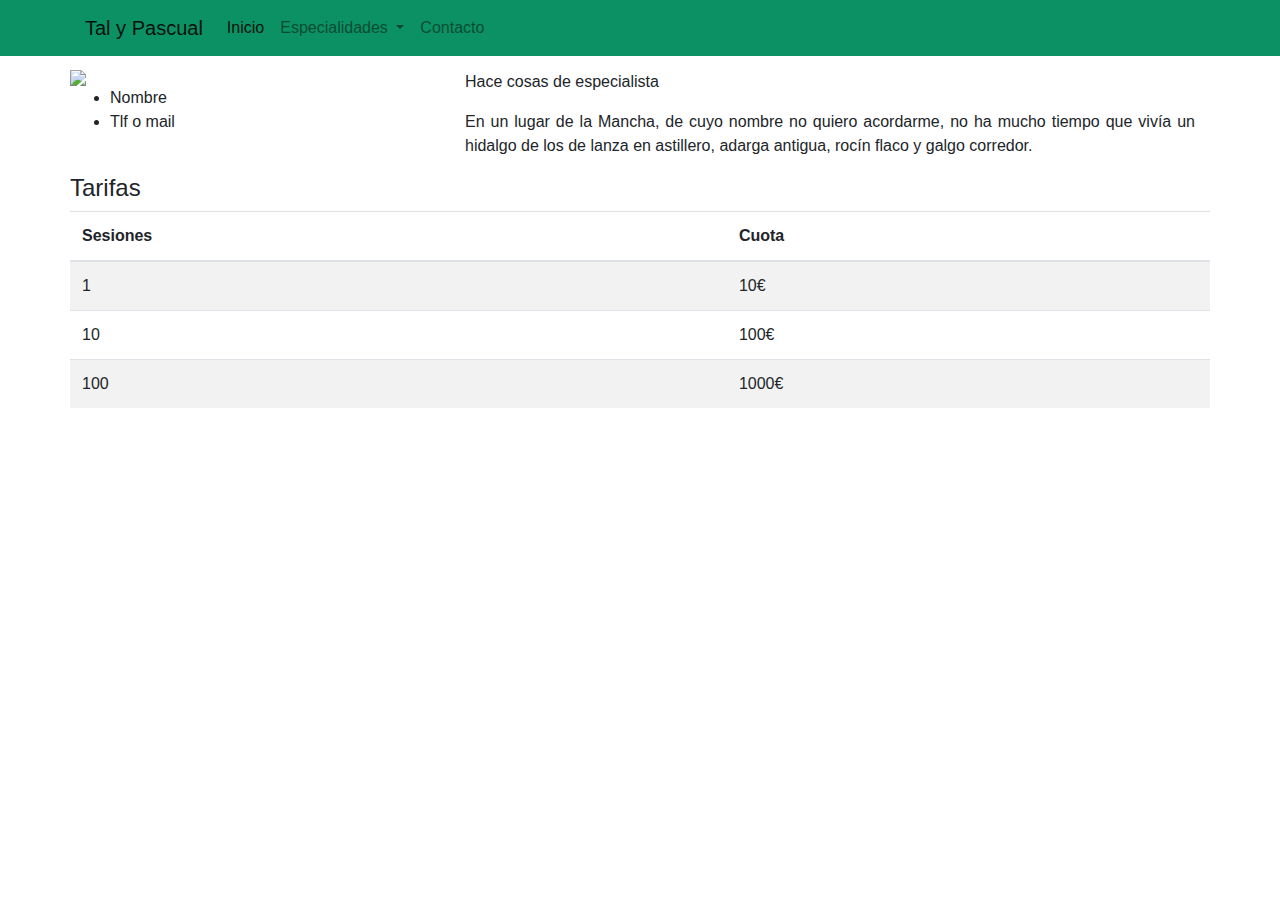
==== esp1.html @ 5c59a58a "Add files via upload" ====
<!DOCTYPE html>
<html>

<head>
  <title>Page Title</title>
  <script src="https://code.jquery.com/jquery-3.2.1.slim.min.js"
    integrity="sha384-KJ3o2DKtIkvYIK3UENzmM7KCkRr/rE9/Qpg6aAZGJwFDMVNA/GpGFF93hXpG5KkN"
    crossorigin="anonymous"></script>
  <script src="https://cdnjs.cloudflare.com/ajax/libs/popper.js/1.12.9/umd/popper.min.js"
    integrity="sha384-ApNbgh9B+Y1QKtv3Rn7W3mgPxhU9K/ScQsAP7hUibX39j7fakFPskvXusvfa0b4Q"
    crossorigin="anonymous"></script>
  <script src="https://maxcdn.bootstrapcdn.com/bootstrap/4.0.0/js/bootstrap.min.js"
    integrity="sha384-JZR6Spejh4U02d8jOt6vLEHfe/JQGiRRSQQxSfFWpi1MquVdAyjUar5+76PVCmYl"
    crossorigin="anonymous"></script>
  <link rel="stylesheet" href="https://maxcdn.bootstrapcdn.com/bootstrap/4.0.0/css/bootstrap.min.css"
    integrity="sha384-Gn5384xqQ1aoWXA+058RXPxPg6fy4IWvTNh0E263XmFcJlSAwiGgFAW/dAiS6JXm" crossorigin="anonymous">
  <link rel="stylesheet" href="css/custom.css">
</head>

<nav class="navbar navbar-expand-lg navbar-light bg-color-navbar fixed-top">
  <div class="container">
    <a class="navbar-brand" href="#">Tal y Pascual</a>
    <button class="navbar-toggler" type="button" data-toggle="collapse" data-target="#navbarSupportedContent"
      aria-controls="navbarSupportedContent" aria-expanded="false" aria-label="Toggle navigation">
      <span class="navbar-toggler-icon"></span>
    </button>

    <div class="collapse navbar-collapse" id="navbarSupportedContent">
      <ul class="navbar-nav mr-auto">
        <li class="nav-item active">
          <a class="nav-link" href="index.html">Inicio</span></a>
        </li>
        <li class="nav-item dropdown">
          <a class="nav-link dropdown-toggle" href="#" id="navbarDropdown" role="button" data-toggle="dropdown"
            aria-haspopup="true" aria-expanded="false">
            Especialidades
          </a>
          <div class="dropdown-menu" aria-labelledby="navbarDropdown">
            <a class="dropdown-item" href="esp1.html">Esp 1</a>
            <a class="dropdown-item" href="esp2.html">Esp 2</a>
            <a class="dropdown-item" href="esp3.html">Esp 3</a>
          </div>
        </li>
        <li class="nav-item">
          <a class="nav-link" href="#">Contacto</a>
        </li>
      </ul>
    </div>
  </div>
</nav>

<body>
  <div class="container">
    <div class="row">
      <div class="col-3">
        <div class="row">
          <img src="https://placekitten.com/150/200" />
        </div>
        <div class="row">
          <ul>
            <li>Nombre</li>
            <li>Tlf o mail</li>
          </ul>
        </div>
      </div>
      <div class="col-1">
      </div>
      <div class="col-8">
        <p class="text-justify">Hace cosas de especialista</p>
        <p class="text-justify"> En un lugar de la Mancha, de cuyo nombre no quiero acordarme, no ha mucho tiempo que
          vivía un hidalgo de los de lanza en astillero, adarga antigua, rocín flaco y galgo corredor. </p>
      </div>
    </div>
    <div class="row">
      <h4>Tarifas</h4>
    </div>
    <div class="row">
      <table class="table table-striped">
        <thead>
          <tr>
            <th scope="col">Sesiones</th>
            <th scope="col">Cuota</th>
          </tr>
        </thead>
        <tr>
          <td>1</td>
          <td>10€</td>
        </tr>
        <tr>
          <td>10</td>
          <td>100€</td>
        </tr>
        <tr>
          <td>100</td>
          <td>1000€</td>
        </tr>
      </table>
    </div>
  </div>
</body>

</html>
---- css/custom.css ----
body { 
    padding-top: 70px; 
}
.bg-color-navbar{
    background: "foto-1024x632.jpg";
    background-color: rgb(11, 145, 100);
}
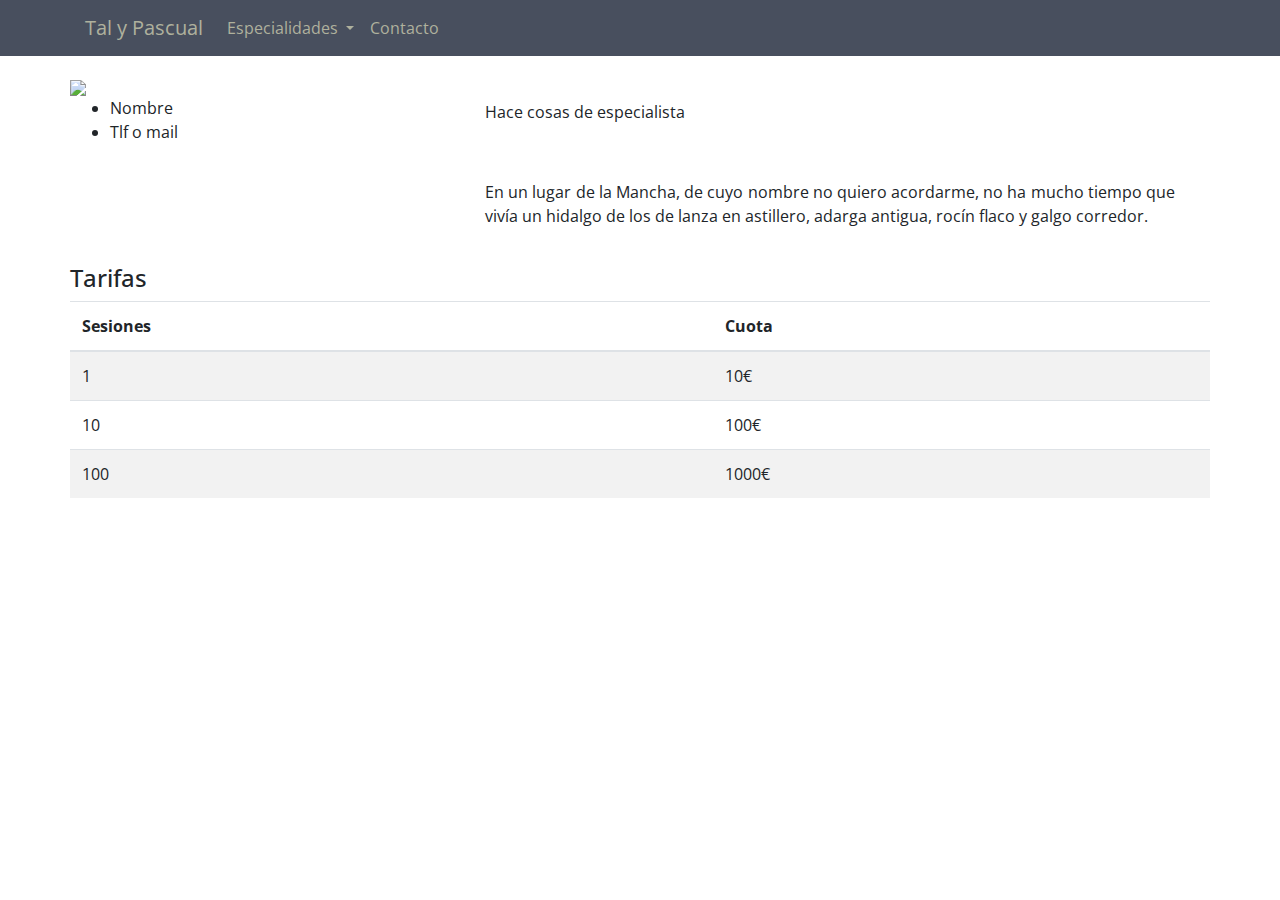
==== commit ae4ccafc: "Add files via upload" ====
--- a/esp1.html
+++ b/esp1.html
@@ -1,55 +1,58 @@
 <!DOCTYPE html>
 <html>
 
-<head>
-  <title>Page Title</title>
-  <script src="https://code.jquery.com/jquery-3.2.1.slim.min.js"
-    integrity="sha384-KJ3o2DKtIkvYIK3UENzmM7KCkRr/rE9/Qpg6aAZGJwFDMVNA/GpGFF93hXpG5KkN"
-    crossorigin="anonymous"></script>
-  <script src="https://cdnjs.cloudflare.com/ajax/libs/popper.js/1.12.9/umd/popper.min.js"
-    integrity="sha384-ApNbgh9B+Y1QKtv3Rn7W3mgPxhU9K/ScQsAP7hUibX39j7fakFPskvXusvfa0b4Q"
-    crossorigin="anonymous"></script>
-  <script src="https://maxcdn.bootstrapcdn.com/bootstrap/4.0.0/js/bootstrap.min.js"
-    integrity="sha384-JZR6Spejh4U02d8jOt6vLEHfe/JQGiRRSQQxSfFWpi1MquVdAyjUar5+76PVCmYl"
-    crossorigin="anonymous"></script>
-  <link rel="stylesheet" href="https://maxcdn.bootstrapcdn.com/bootstrap/4.0.0/css/bootstrap.min.css"
-    integrity="sha384-Gn5384xqQ1aoWXA+058RXPxPg6fy4IWvTNh0E263XmFcJlSAwiGgFAW/dAiS6JXm" crossorigin="anonymous">
-  <link rel="stylesheet" href="css/custom.css">
-</head>
+  <head>
+    <title>Page Title</title>
+    <script src="https://code.jquery.com/jquery-3.2.1.slim.min.js"
+      integrity="sha384-KJ3o2DKtIkvYIK3UENzmM7KCkRr/rE9/Qpg6aAZGJwFDMVNA/GpGFF93hXpG5KkN"
+      crossorigin="anonymous"></script>
+    <script src="https://cdnjs.cloudflare.com/ajax/libs/popper.js/1.12.9/umd/popper.min.js"
+      integrity="sha384-ApNbgh9B+Y1QKtv3Rn7W3mgPxhU9K/ScQsAP7hUibX39j7fakFPskvXusvfa0b4Q"
+      crossorigin="anonymous"></script>
+    <script src="https://maxcdn.bootstrapcdn.com/bootstrap/4.0.0/js/bootstrap.min.js"
+      integrity="sha384-JZR6Spejh4U02d8jOt6vLEHfe/JQGiRRSQQxSfFWpi1MquVdAyjUar5+76PVCmYl"
+      crossorigin="anonymous"></script>
+    <link rel="stylesheet" href="https://maxcdn.bootstrapcdn.com/bootstrap/4.0.0/css/bootstrap.min.css"
+      integrity="sha384-Gn5384xqQ1aoWXA+058RXPxPg6fy4IWvTNh0E263XmFcJlSAwiGgFAW/dAiS6JXm" crossorigin="anonymous">
+    <link rel="stylesheet" href="css/custom.css">
+    <link href="https://fonts.googleapis.com/css2?family=Open+Sans&display=swap" rel="stylesheet">
+    <link href="https://fonts.googleapis.com/icon?family=Material+Icons"
+        rel="stylesheet">
 
-<nav class="navbar navbar-expand-lg navbar-light bg-color-navbar fixed-top">
-  <div class="container">
-    <a class="navbar-brand" href="#">Tal y Pascual</a>
-    <button class="navbar-toggler" type="button" data-toggle="collapse" data-target="#navbarSupportedContent"
-      aria-controls="navbarSupportedContent" aria-expanded="false" aria-label="Toggle navigation">
-      <span class="navbar-toggler-icon"></span>
-    </button>
-
-    <div class="collapse navbar-collapse" id="navbarSupportedContent">
-      <ul class="navbar-nav mr-auto">
-        <li class="nav-item active">
-          <a class="nav-link" href="index.html">Inicio</span></a>
-        </li>
-        <li class="nav-item dropdown">
-          <a class="nav-link dropdown-toggle" href="#" id="navbarDropdown" role="button" data-toggle="dropdown"
-            aria-haspopup="true" aria-expanded="false">
-            Especialidades
-          </a>
-          <div class="dropdown-menu" aria-labelledby="navbarDropdown">
-            <a class="dropdown-item" href="esp1.html">Esp 1</a>
-            <a class="dropdown-item" href="esp2.html">Esp 2</a>
-            <a class="dropdown-item" href="esp3.html">Esp 3</a>
-          </div>
-        </li>
-        <li class="nav-item">
-          <a class="nav-link" href="#">Contacto</a>
-        </li>
-      </ul>
-    </div>
-  </div>
-</nav>
-
-<body>
+  </head>
+  <header>
+  
+    <nav id="navbar" class="scrolled navbar navbar-expand-lg navbar-custom scrolling-navbar fixed-top">
+      <div class="container">
+        <a class="navbar-brand" href="#">Tal y Pascual</a>
+        <button class="navbar-toggler" type="button" data-toggle="collapse" data-target="#navbarSupportedContent"
+          aria-controls="navbarSupportedContent" aria-expanded="false" aria-label="Toggle navigation">
+          <span class="navbar-toggler-icon navbar-light"></span>
+        </button>
+  
+        <div class="collapse navbar-collapse" id="navbarSupportedContent">
+          <ul class="navbar-nav mr-auto">
+            <li class="nav-item dropdown">
+              <a class="nav-link dropdown-toggle " href="#" id="navbarDropdown" role="button" data-toggle="dropdown"
+                aria-haspopup="true" aria-expanded="false">
+                Especialidades
+              </a>
+              <div class="dropdown-menu" aria-labelledby="navbarDropdown">
+                <a class="dropdown-item" href="esp1.html">Esp 1</a>
+                <a class="dropdown-item" href="esp2.html">Esp 2</a>
+                <a class="dropdown-item" href="esp3.html">Esp 3</a>
+              </div>
+            </li>
+            <li class="nav-item">
+              <a class="nav-link" href="#">Contacto</a>
+            </li>
+          </ul>
+        </div>
+      </div>
+    </nav>
+  </header>
+  
+<body class="padded-body">
   <div class="container">
     <div class="row">
       <div class="col-3">
--- a/css/custom.css
+++ b/css/custom.css
@@ -1,7 +1,135 @@
+@media only screen and (min-width: 769px) {
 body { 
-    padding-top: 70px; 
+    font-family: 'Open Sans', sans-serif;
 }
-.bg-color-navbar{
-    background: "foto-1024x632.jpg";
-    background-color: rgb(11, 145, 100);
+
+.navbar {
+    top: 20px;
+    background-color: transparent;
+    transition: 0.5s ;
+}
+
+.navbar.scrolled {
+    top: 0px;
+    transition: 0.5s;
+    background-color: #484f5e;
+}
+.contact-bar {
+    color: tomato;
+    background-color: black;
+    max-height: 30px;
+    transition: max-height 0.5s ease-out;
+    text-align: center;
+}
+.contact-bar div {
+    padding-left: 20px;
+    padding-right: 20px;
+}
+.contact-bar span.material-icons {
+    vertical-align: sub;
+    font-size: 16px;
+}
+.contact-bar.scrolled {
+    background-color: black;
+    max-height: 0;
+    overflow: hidden;
+    transition: max-height 0.5s ease-out;
+}
+
+.navbar-custom .nav-link,
+.navbar-custom .navbar-brand,
+.navbar-custom .navbar-nav .nav-link
+ {
+    color: rgb(72,79,94);
+}
+
+.navbar-custom .navbar-toggler {
+    border-color: rgb(72,79,94);
+} 
+
+.navbar-custom .navbar-toggler-icon {
+    background-image: url("data:image/svg+xml;charset=utf8,%3Csvg viewBox='0 0 32 32' xmlns='http://www.w3.org/2000/svg'%3E%3Cpath stroke='rgba(72,79,94,0.5)' stroke-width='2' stroke-linecap='round' stroke-miterlimit='10' d='M4 8h24M4 16h24M4 24h24'/%3E%3C/svg%3E");
+}
+
+.navbar-custom.scrolled .nav-link,
+.navbar-custom.scrolled .navbar-brand,
+.navbar-custom.scrolled .navbar-nav .nav-link
+ {
+    color: rgb(175, 177, 157);
+}
+
+.navbar-custom.scrolled .navbar-toggler {
+    border-color: rgb(175, 177, 157);
+} 
+
+.navbar-custom.scrolled .navbar-toggler-icon {
+    background-image: url("data:image/svg+xml;charset=utf8,%3Csvg viewBox='0 0 32 32' xmlns='http://www.w3.org/2000/svg'%3E%3Cpath stroke='rgba(175, 177, 157, 0.5)' stroke-width='2' stroke-linecap='round' stroke-miterlimit='10' d='M4 8h24M4 16h24M4 24h24'/%3E%3C/svg%3E");
+}
+
+.basic-text {
+    font-size: 13px;
+    line-height: 21px;
+}
+
+.colored-curve path,
+.colored-curve path {
+  fill: #3498db;
+  stroke: #3498db;
+}
+.colored-row {
+    
+    color: rgb(253, 253, 253);
+    background: url("../index.png");
+}
+.empty-sep {
+    padding: 20px;
+}
+
+p {
+    padding: 20px;
+}
+
+.clear-text {
+    color: #51b5e7
+}
+.padded-body {
+    padding-top: 80px;
+}
+.main.padded-body {
+    padding-top: 0px;
+}
+}
+@media only screen and (max-width: 768px) {
+    .padded-body {
+        padding-top: 80px;
+    }
+
+    .padded-sm {
+        padding-left: 10px;
+        padding-right: 10px;
+    }
+
+    .navbar {
+        top: 0px;
+        transition: 0.5s;
+        background-color: #484f5e;
+    }
+    .navbar-custom .nav-link,
+    .navbar-custom .navbar-brand,
+    .navbar-custom .navbar-nav .nav-link
+     {
+        color: rgb(175, 177, 157);
+    }
+    
+    .navbar-custom .navbar-toggler {
+        border-color: rgb(175, 177, 157);
+    } 
+    .navbar-custom .navbar-toggler-icon {
+        background-image: url("data:image/svg+xml;charset=utf8,%3Csvg viewBox='0 0 32 32' xmlns='http://www.w3.org/2000/svg'%3E%3Cpath stroke='rgba(175, 177, 157, 0.5)' stroke-width='2' stroke-linecap='round' stroke-miterlimit='10' d='M4 8h24M4 16h24M4 24h24'/%3E%3C/svg%3E");
+    }
+    .colored-row {
+    
+        color: rgb(253, 253, 253);
+        background: url("../index.png");
+    }
 }